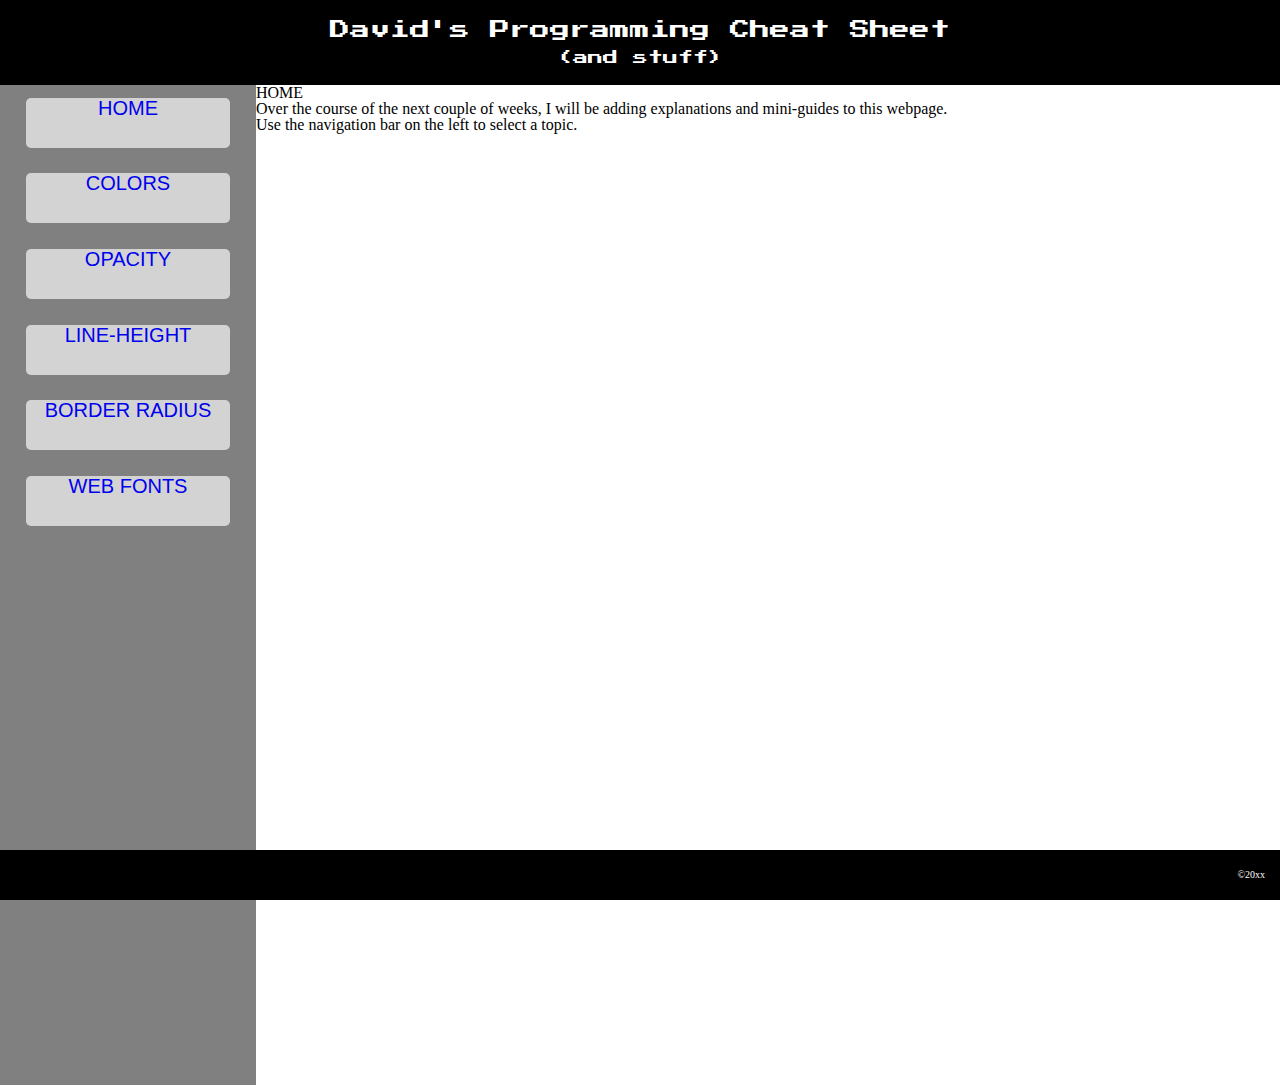
==== index.html @ 3cd1d911 "fixed nav and content positioning and margins, set header and footer to fixed" ====
<!DOCTYPE html>
<html>
  <head>
    <meta charset="utf-8">
    <title></title>
    <link href="style.css" rel="stylesheet"/>
  </head>
  <body>
    <header>
      <h1>David's Programming Cheat Sheet</h1>
      <h2>(and stuff)</h2>
    </header>

    <div class="container">

      <nav>
        <a class="nav-button" href="index.html">
            <div class="buttons">
              HOME
            </div>
          </a>

        <a class="nav-button" href="colors.html">
          <div class="buttons">
            COLORS
          </div>
        </a>

        <a class="nav-button" href="opacity.html">
          <div class="buttons">
            OPACITY
          </div>
        </a>

        <a class="nav-button" href="line-height.html">
          <div class="buttons">
            LINE-HEIGHT
          </div>
        </a>

        <a class="nav-button" href="border-radius.html">
          <div class="buttons">
            BORDER RADIUS
          </div>
        </a>

        <a class="nav-button" href="web-fonts.html">
          <div class="buttons">
            WEB FONTS
          </div>
        </a>

      </nav>

      <div class="content">
        <h1>HOME</h1>
        <p>Over the course of the next couple of weeks, I will be adding explanations and mini-guides to this webpage.</p>
        <p>Use the navigation bar on the left to select a topic.</p>
      </div>

    </div>

    <footer>
      <p>©20xx</p>
    </footer>


  </body>
</html>
---- style.css ----
@import url('https://fonts.googleapis.com/css?family=Press+Start+2P');



/* http://meyerweb.com/eric/tools/css/reset/
   v2.0 | 20110126
   License: none (public domain)
*/

html, body, div, span, applet, object, iframe,
h1, h2, h3, h4, h5, h6, p, blockquote, pre,
a, abbr, acronym, address, big, cite, code,
del, dfn, em, img, ins, kbd, q, s, samp,
small, strike, strong, sub, sup, tt, var,
b, u, i, center,
dl, dt, dd, ol, ul, li,
fieldset, form, label, legend,
table, caption, tbody, tfoot, thead, tr, th, td,
article, aside, canvas, details, embed,
figure, figcaption, footer, header, hgroup,
menu, nav, output, ruby, section, summary,
time, mark, audio, video {
	margin: 0;
	padding: 0;
	border: 0;
	font-size: 100%;
	font: inherit;
	vertical-align: baseline;
}
/* HTML5 display-role reset for older browsers */
article, aside, details, figcaption, figure,
footer, header, hgroup, menu, nav, section {
	display: block;
}
body {
	line-height: 1;
}
ol, ul {
	list-style: none;
}
blockquote, q {
	quotes: none;
}
blockquote:before, blockquote:after,
q:before, q:after {
	content: '';
	content: none;
}
table {
	border-collapse: collapse;
	border-spacing: 0;
}


/* ************************************************** */
/*                       HEADER                       */
/* ************************************************** */

header {
  font-family: 'Press Start 2P', cursive;
  color: white;
  background-color: black;
  text-align: center;
  padding: 20px 0 20px 0;
  width: 100%;
  position: fixed;
  top: 0;
}

header h1 {
  font-size: 20px;
}

header h2 {
  font-size: 15px;
  margin-top: 10px;
}

/* ****************************************************** */
/*                       MAIN AREA                        */
/* ****************************************************** */

.container {
  margin-top: 85px;
  margin-bottom: 50px;

}

/* ****************************************************** */
/*                       NAVIGATION                       */
/* ****************************************************** */

nav {
  background-color: grey;
  width: 20%;
  height: 1000px;
  float: left;
  color: black;
}

.buttons {
  background-color: lightgrey;
  display: inline-block;
  margin: 5% 10%;
  height: 50px;
  width: 80%;
  text-align: center;

  font-family: Helvetica, sans-serif;
  font-size: 20px;
  border-radius: 5px;

}

.buttons:hover {
  background-color: rgba(232, 232, 232, 0.5);
}

/* *************************************************** */
/*                       CONTENT                       */
/* *************************************************** */

.content {
  width: 80%;
  height: 1000px;
  float: right;
  color: black;
}

/* ************************************************** */
/*                       FOOTER                       */
/* ************************************************** */

footer {
  position:fixed;
  color: white;
  font-size: 10px;
  background-color:black;
  text-align: right;
  bottom:0px;
  left:0px;
  right:0px;
  padding: 20px 15px 20px 0;
}













/*


.colors-bold {
  display: block;
  font-weight: bold;
}










.red {
  color: red;
}

.blue {
  color: blue;
}

.green {
  color: green;
}

.orange {
  color: orange;
}

.yellow {
  color: yellow;
}

.purple {
  color: purple;
}

.light-steel-blue {
  color: lightsteelblue;
}

.pale-goldenrod {
  color: palegoldenrod;
}

.plum {
  color: plum;
}

.nav-button {
  text-decoration: none;
}

.left-panel a {
  color: black;
}

.left-panel a:visited {
  color: black;
}

a:hover {
  color: red;
}

.hex-red {
  color: #FF0000;
}

.lighter-hex-red {
  color: #ff7777;
}

#new-color {
  color: rgb(145, 54, 255);
}

#fully-opaque {
  background-color: rgba(0, 0, 0, 1);
  width: 100px;
  height: 100px;
}

#seventy-five-opaque {
  background-color: rgba(0, 0, 0, 0.75);
  width: 100px;
  height: 100px;
}

#fifty-opaque {
  background-color: rgba(0, 0, 0, 0.5);
  width: 100px;
  height: 100px;
}

#twenty-five-opaque {
  background-color: rgba(0, 0, 0, 0.25);
  width: 100px;
  height: 100px;
}

#ten-opaque {
  background-color: rgba(0, 0, 0, 0.10);
  width: 100px;
  height: 100px;
}

#lh-1 {
  margin-left: 25px;
}

#lh-1point5 {
  line-height: 1.5;
  margin-left: 25px;
}

#lh-2 {
  line-height: 2;
  margin-left: 25px;
}

#lh-5 {
  line-height: 5;
  margin-left: 25px;
}

.four-values {
  border-radius: 10px 20px 30px 40px;
  width: 100px;
  height: 100px;
  background-color: black;
  margin-bottom: 20px;
}

.three-values {
  border-radius: 10px 20px 30px;
  width: 100px;
  height: 100px;
  background-color: black;
  margin-bottom: 20px;
}

.two-values {
  border-radius: 10px 20px;
  width: 100px;
  height: 100px;
  background-color: black;
  margin-bottom: 20px;
}

.one-value {
  border-radius: 10px;
  width: 100px;
  height: 100px;
  background-color: black;
  margin-bottom: 20px;
}*/
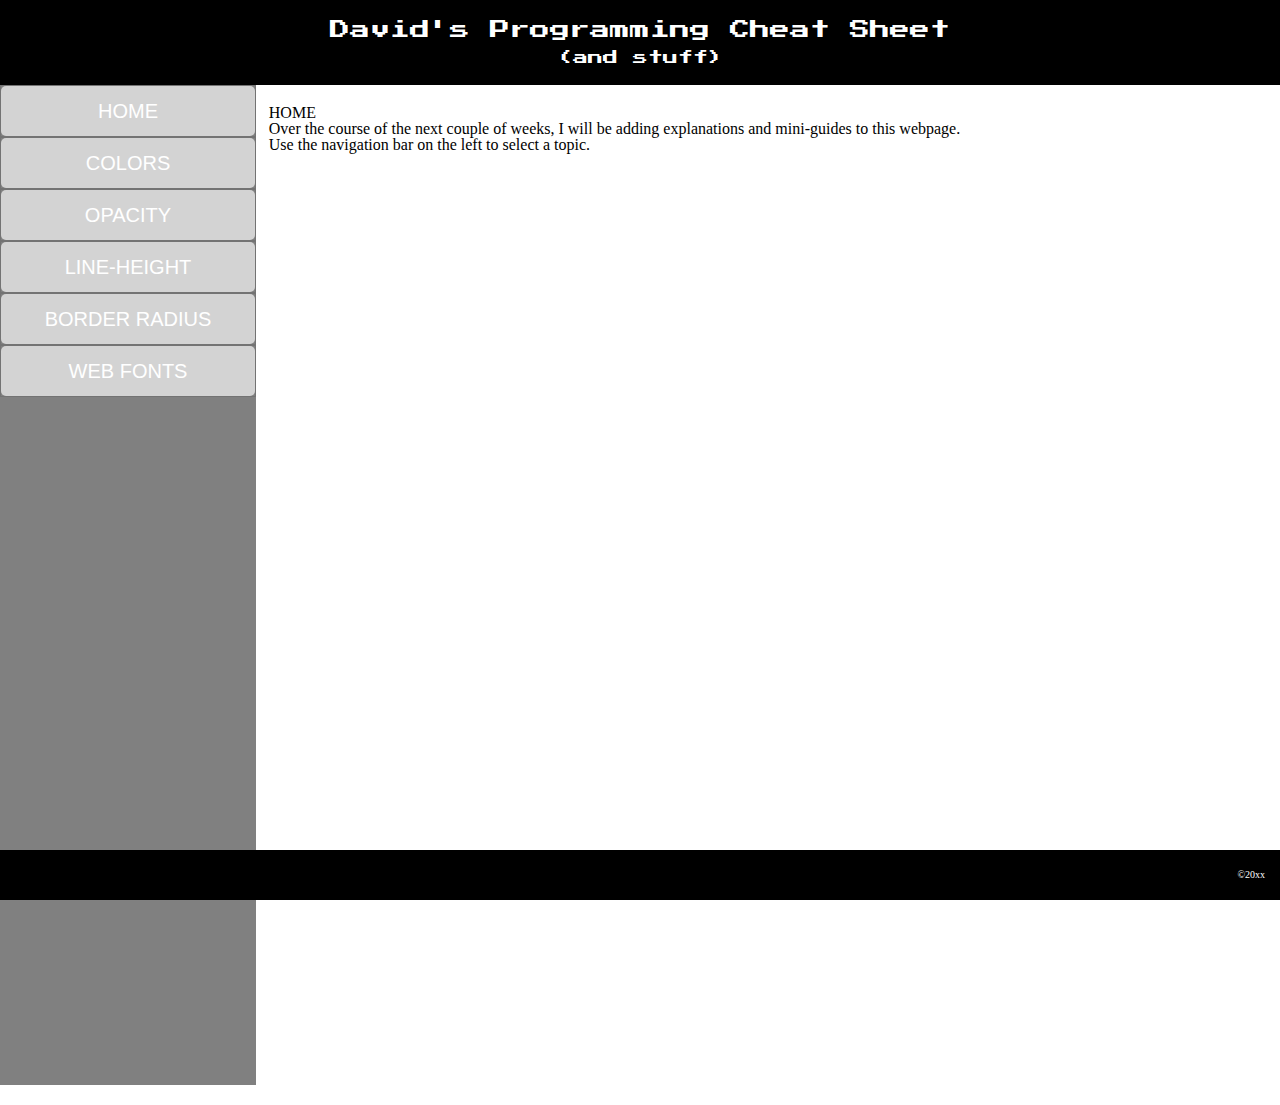
==== commit 20504366: "fixed navigation bars" ====
--- a/index.html
+++ b/index.html
@@ -15,10 +15,10 @@
 
       <nav>
         <a class="nav-button" href="index.html">
-            <div class="buttons">
-              HOME
-            </div>
-          </a>
+          <div class="buttons">
+            HOME
+          </div>
+        </a>
 
         <a class="nav-button" href="colors.html">
           <div class="buttons">
--- a/style.css
+++ b/style.css
@@ -98,18 +98,21 @@
   color: black;
 }
 
+a {
+  border: rgba(108, 108, 108, 0.63) 1px solid;
+  display: block;
+  color: white;
+  text-decoration: none;
+}
+
 .buttons {
   background-color: lightgrey;
-  display: inline-block;
-  margin: 5% 10%;
-  height: 50px;
-  width: 80%;
-  text-align: center;
-
   font-family: Helvetica, sans-serif;
   font-size: 20px;
+  padding: 15px 0;
+  display: block;
+  text-align: center;
   border-radius: 5px;
-
 }
 
 .buttons:hover {
@@ -121,10 +124,12 @@
 /* *************************************************** */
 
 .content {
-  width: 80%;
+  width: 79%;
   height: 1000px;
   float: right;
   color: black;
+  padding-top: 20px;
+  padding-left: 10px;
 }
 
 /* ************************************************** */
@@ -158,113 +163,9 @@
 /*
 
 
-.colors-bold {
-  display: block;
-  font-weight: bold;
-}
-
-
-
-
-
-
-
-
-
-
-.red {
-  color: red;
-}
-
-.blue {
-  color: blue;
-}
-
-.green {
-  color: green;
-}
-
-.orange {
-  color: orange;
-}
-
-.yellow {
-  color: yellow;
-}
-
-.purple {
-  color: purple;
-}
-
-.light-steel-blue {
-  color: lightsteelblue;
-}
-
-.pale-goldenrod {
-  color: palegoldenrod;
-}
-
-.plum {
-  color: plum;
-}
-
-.nav-button {
-  text-decoration: none;
-}
-
-.left-panel a {
-  color: black;
-}
-
-.left-panel a:visited {
-  color: black;
-}
-
-a:hover {
-  color: red;
-}
-
-.hex-red {
-  color: #FF0000;
-}
-
-.lighter-hex-red {
-  color: #ff7777;
-}
-
-#new-color {
-  color: rgb(145, 54, 255);
-}
-
-#fully-opaque {
-  background-color: rgba(0, 0, 0, 1);
-  width: 100px;
-  height: 100px;
-}
-
-#seventy-five-opaque {
-  background-color: rgba(0, 0, 0, 0.75);
-  width: 100px;
-  height: 100px;
-}
-
-#fifty-opaque {
-  background-color: rgba(0, 0, 0, 0.5);
-  width: 100px;
-  height: 100px;
-}
-
-#twenty-five-opaque {
-  background-color: rgba(0, 0, 0, 0.25);
-  width: 100px;
-  height: 100px;
-}
-
-#ten-opaque {
-  background-color: rgba(0, 0, 0, 0.10);
-  width: 100px;
-  height: 100px;
-}
+
+
+
 
 #lh-1 {
   margin-left: 25px;
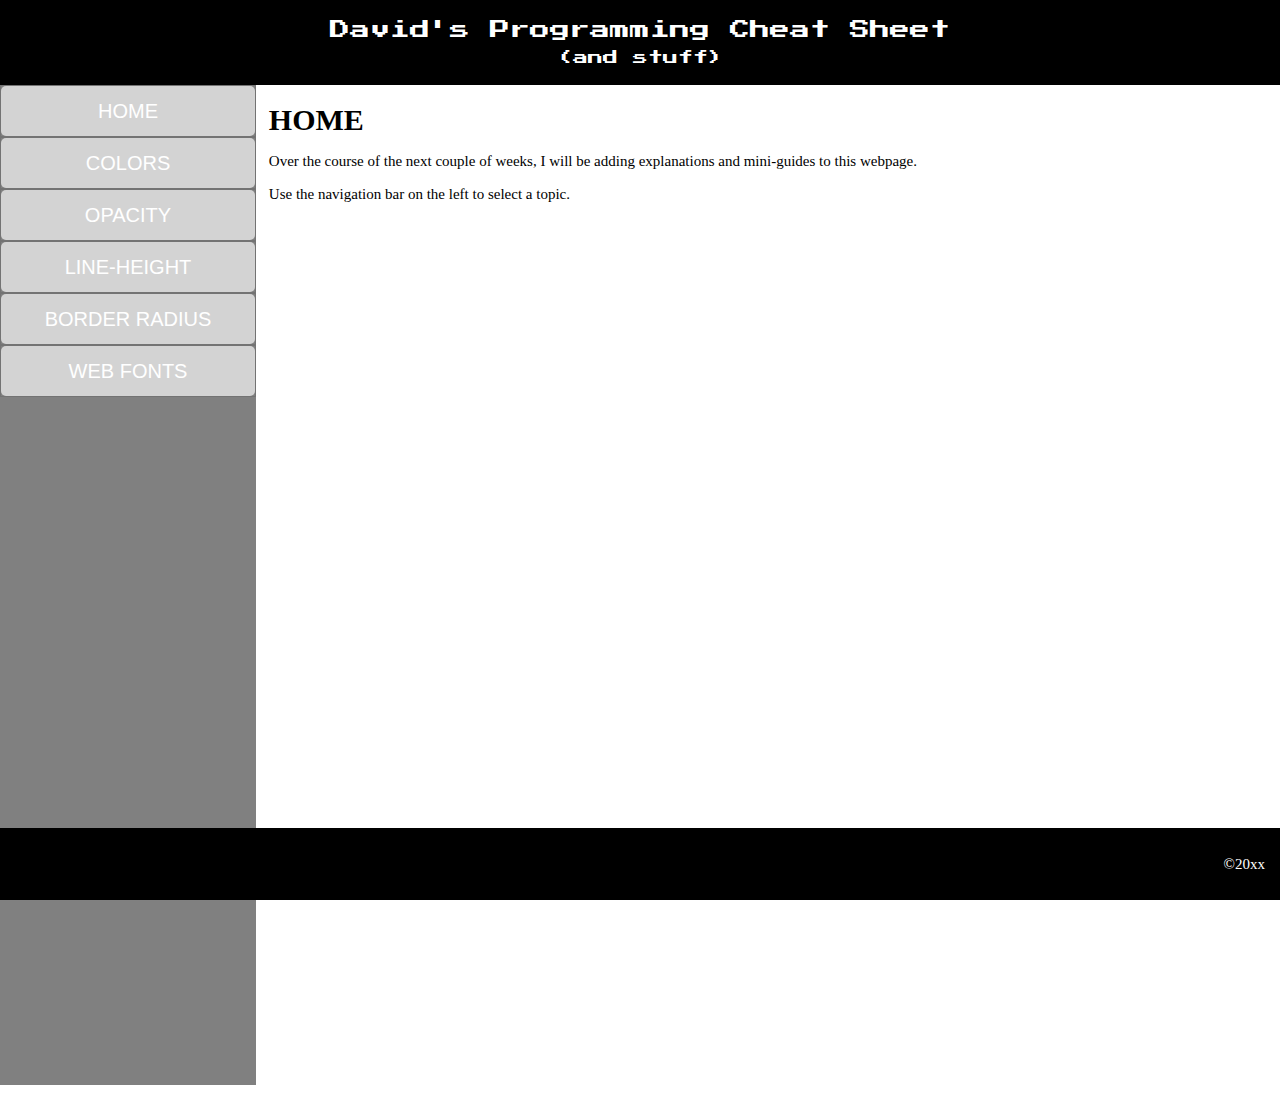
==== commit 1ab3c71b: "fixed h's and determined font sizes across site" ====
--- a/index.html
+++ b/index.html
@@ -7,8 +7,8 @@
   </head>
   <body>
     <header>
-      <h1>David's Programming Cheat Sheet</h1>
-      <h2>(and stuff)</h2>
+      <h1 id="title">David's Programming Cheat Sheet</h1>
+      <h2 id="sub-title">(and stuff)</h2>
     </header>
 
     <div class="container">
--- a/style.css
+++ b/style.css
@@ -67,13 +67,14 @@
   top: 0;
 }
 
-header h1 {
+#title {
   font-size: 20px;
-}
-
-header h2 {
+
+}
+
+#sub-title {
   font-size: 15px;
-  margin-top: 10px;
+	padding-top: 10px;
 }
 
 /* ****************************************************** */
@@ -98,7 +99,7 @@
   color: black;
 }
 
-a {
+nav > a {
   border: rgba(108, 108, 108, 0.63) 1px solid;
   display: block;
   color: white;
@@ -117,6 +118,7 @@
 
 .buttons:hover {
   background-color: rgba(232, 232, 232, 0.5);
+  color: rgba(0, 3, 255, 0.55);
 }
 
 /* *************************************************** */
@@ -130,6 +132,32 @@
   color: black;
   padding-top: 20px;
   padding-left: 10px;
+}
+
+.content h1 {
+	font-size: 30px;
+	margin-bottom: 10px;
+	font-weight: bold;
+}
+
+.content h2 {
+	font-size: 25px;
+	padding: 10px 0;
+	font-weight: bold;
+	text-decoration: underline;
+}
+
+.content h3 {
+	font-size: 20px;
+	font-style: italic;
+	margin: 30px 0 10px 0;
+}
+
+p {
+	font-style: normal;
+	padding: 5px 0;
+	font-size: 15px;
+	line-height: 1.5;
 }
 
 /* ************************************************** */
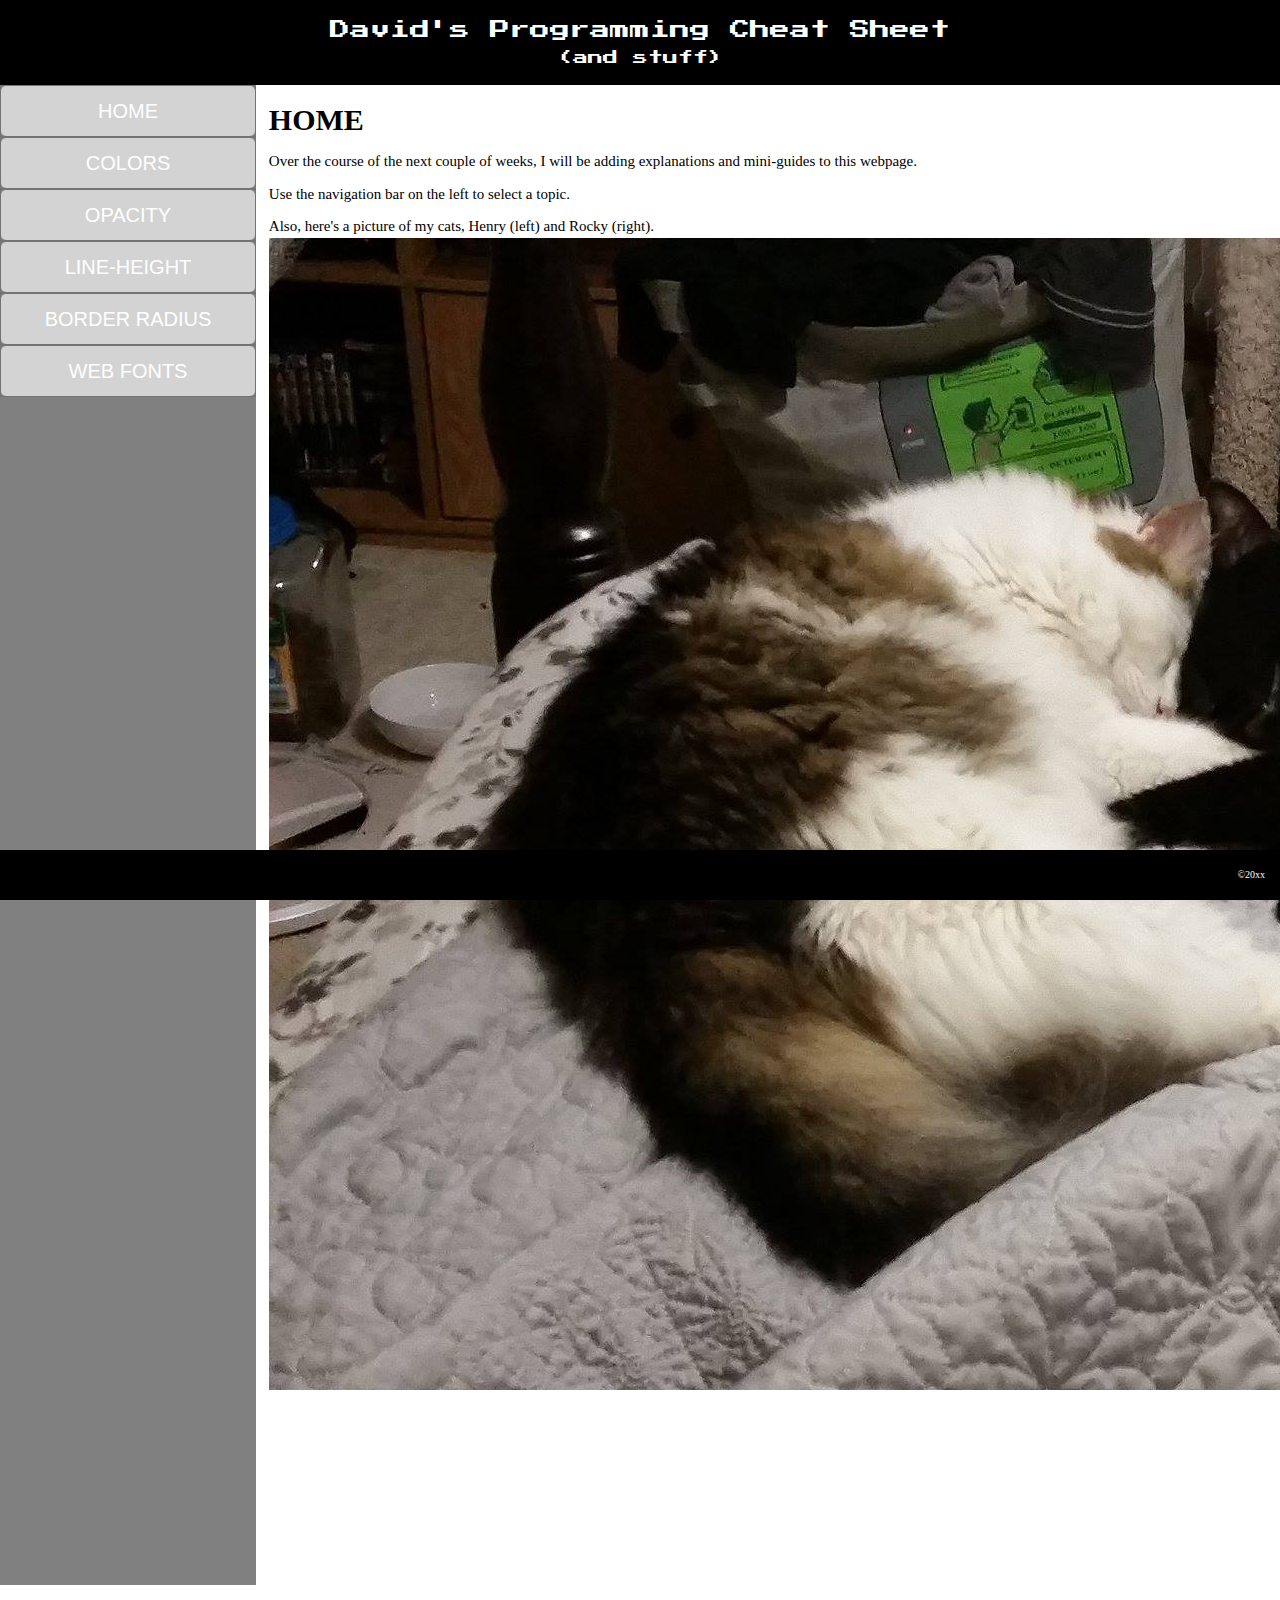
==== commit b77395ef: "added picture of my kitties" ====
--- a/index.html
+++ b/index.html
@@ -2,7 +2,7 @@
 <html>
   <head>
     <meta charset="utf-8">
-    <title></title>
+    <title>Home</title>
     <link href="style.css" rel="stylesheet"/>
   </head>
   <body>
@@ -56,6 +56,8 @@
         <h1>HOME</h1>
         <p>Over the course of the next couple of weeks, I will be adding explanations and mini-guides to this webpage.</p>
         <p>Use the navigation bar on the left to select a topic.</p>
+        <p>Also, here's a picture of my cats, Henry (left) and Rocky (right).
+        <img src="my-kitties.jpg" alt="rocky and henry" />
       </div>
 
     </div>
--- a/style.css
+++ b/style.css
@@ -94,7 +94,7 @@
 nav {
   background-color: grey;
   width: 20%;
-  height: 1000px;
+  height: 1500px;
   float: left;
   color: black;
 }
@@ -126,12 +126,13 @@
 /* *************************************************** */
 
 .content {
-  width: 79%;
-  height: 1000px;
+  width: 72%;
+  height: 1500px;
   float: right;
   color: black;
   padding-top: 20px;
   padding-left: 10px;
+	margin-right: 7%;
 }
 
 .content h1 {
@@ -153,7 +154,11 @@
 	margin: 30px 0 10px 0;
 }
 
-p {
+.content ul, ol {
+	margin: 10px 0;
+}
+
+.content p {
 	font-style: normal;
 	padding: 5px 0;
 	font-size: 15px;
@@ -175,73 +180,3 @@
   right:0px;
   padding: 20px 15px 20px 0;
 }
-
-
-
-
-
-
-
-
-
-
-
-
-
-/*
-
-
-
-
-
-
-#lh-1 {
-  margin-left: 25px;
-}
-
-#lh-1point5 {
-  line-height: 1.5;
-  margin-left: 25px;
-}
-
-#lh-2 {
-  line-height: 2;
-  margin-left: 25px;
-}
-
-#lh-5 {
-  line-height: 5;
-  margin-left: 25px;
-}
-
-.four-values {
-  border-radius: 10px 20px 30px 40px;
-  width: 100px;
-  height: 100px;
-  background-color: black;
-  margin-bottom: 20px;
-}
-
-.three-values {
-  border-radius: 10px 20px 30px;
-  width: 100px;
-  height: 100px;
-  background-color: black;
-  margin-bottom: 20px;
-}
-
-.two-values {
-  border-radius: 10px 20px;
-  width: 100px;
-  height: 100px;
-  background-color: black;
-  margin-bottom: 20px;
-}
-
-.one-value {
-  border-radius: 10px;
-  width: 100px;
-  height: 100px;
-  background-color: black;
-  margin-bottom: 20px;
-}*/
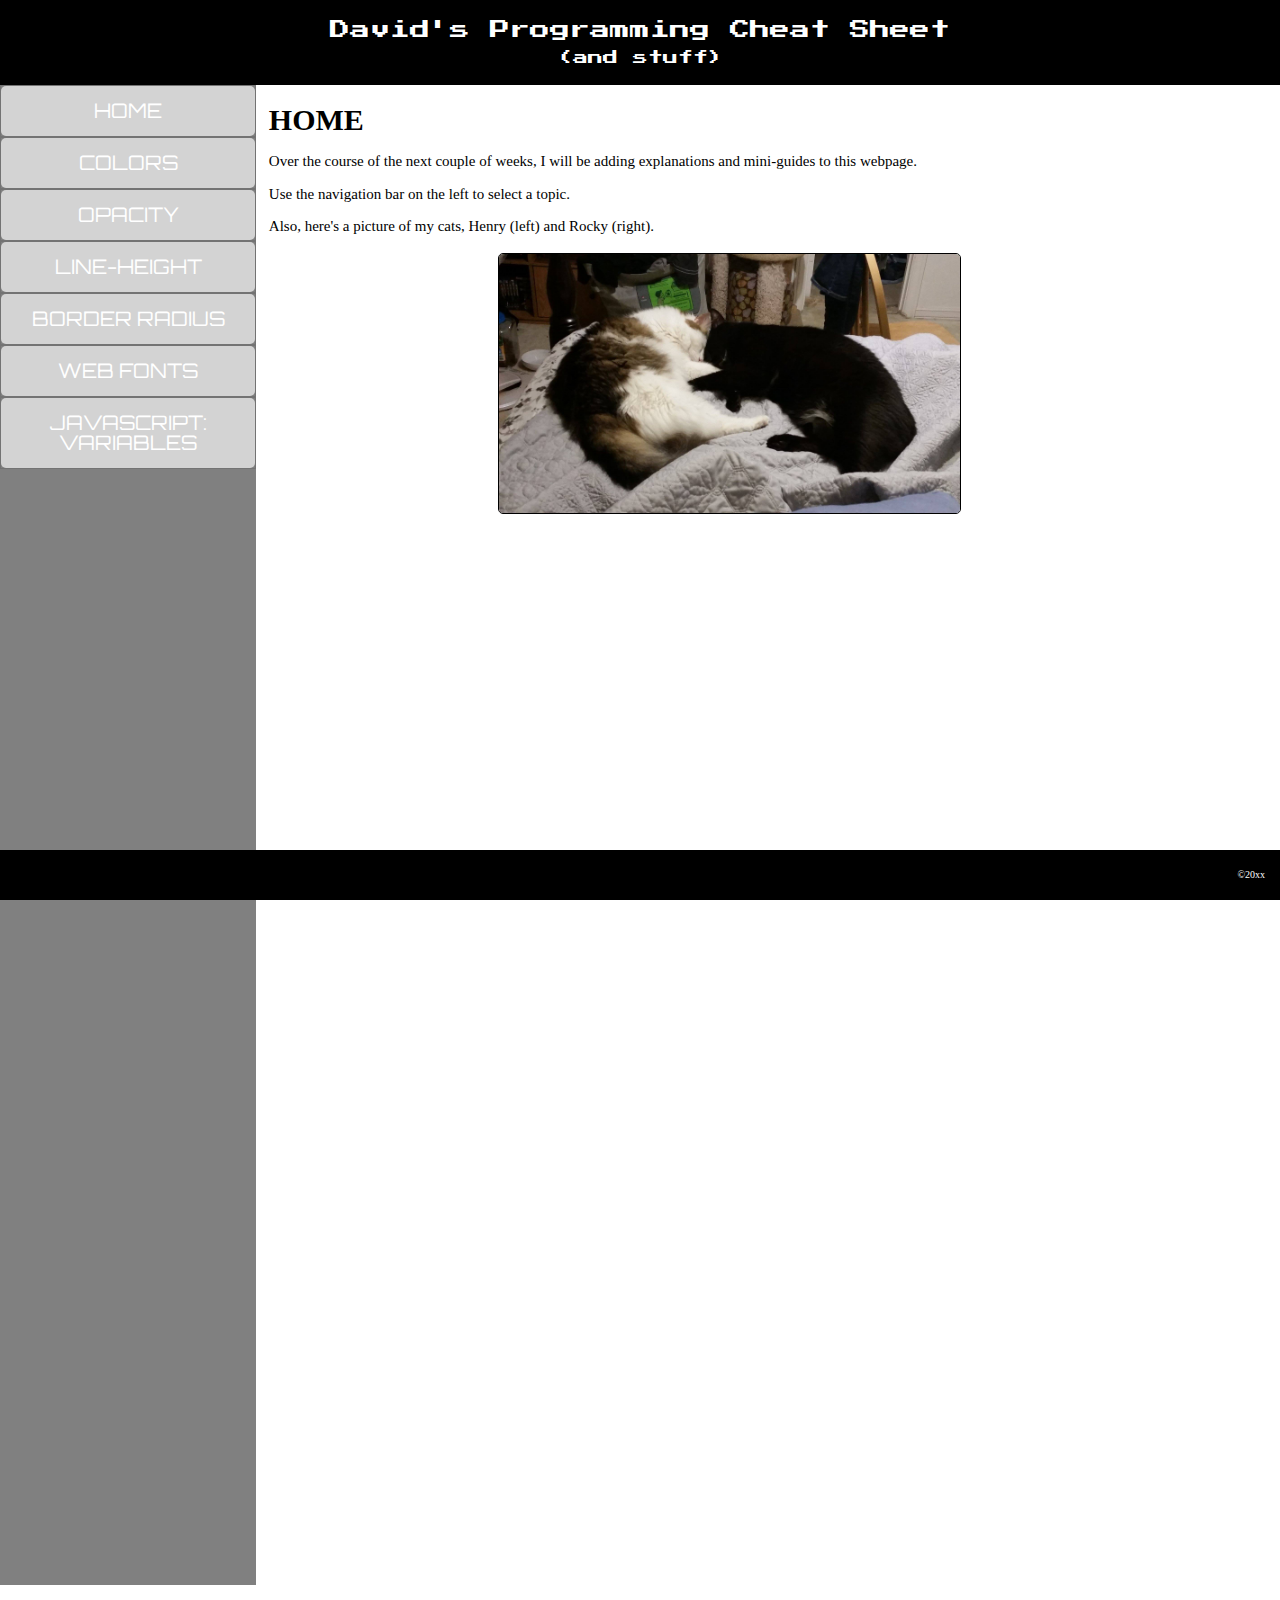
==== commit 63d5d798: "updated kitties" ====
--- a/index.html
+++ b/index.html
@@ -3,7 +3,7 @@
   <head>
     <meta charset="utf-8">
     <title>Home</title>
-    <link href="style.css" rel="stylesheet"/>
+    <link href="style/style.css" rel="stylesheet"/>
   </head>
   <body>
     <header>
@@ -50,6 +50,12 @@
           </div>
         </a>
 
+        <a class="nav-button" href="javascript-variables.html">
+          <div class="buttons">
+            JAVASCRIPT: VARIABLES
+          </div>
+        </a>
+
       </nav>
 
       <div class="content">
@@ -57,7 +63,7 @@
         <p>Over the course of the next couple of weeks, I will be adding explanations and mini-guides to this webpage.</p>
         <p>Use the navigation bar on the left to select a topic.</p>
         <p>Also, here's a picture of my cats, Henry (left) and Rocky (right).
-        <img src="my-kitties.jpg" alt="rocky and henry" />
+        <img src="images/my-kitties.jpg" alt="rocky and henry" class="kitties"/>
       </div>
 
     </div>
--- a/style/style.css
+++ b/style/style.css
@@ -0,0 +1,196 @@
+@import url('https://fonts.googleapis.com/css?family=Orbitron|Press+Start+2P');
+
+
+/* http://meyerweb.com/eric/tools/css/reset/
+   v2.0 | 20110126
+   License: none (public domain)
+*/
+
+html, body, div, span, applet, object, iframe,
+h1, h2, h3, h4, h5, h6, p, blockquote, pre,
+a, abbr, acronym, address, big, cite, code,
+del, dfn, em, img, ins, kbd, q, s, samp,
+small, strike, strong, sub, sup, tt, var,
+b, u, i, center,
+dl, dt, dd, ol, ul, li,
+fieldset, form, label, legend,
+table, caption, tbody, tfoot, thead, tr, th, td,
+article, aside, canvas, details, embed,
+figure, figcaption, footer, header, hgroup,
+menu, nav, output, ruby, section, summary,
+time, mark, audio, video {
+	margin: 0;
+	padding: 0;
+	border: 0;
+	font-size: 100%;
+	font: inherit;
+	vertical-align: baseline;
+}
+/* HTML5 display-role reset for older browsers */
+article, aside, details, figcaption, figure,
+footer, header, hgroup, menu, nav, section {
+	display: block;
+}
+body {
+	line-height: 1;
+}
+ol, ul {
+	list-style: none;
+}
+blockquote, q {
+	quotes: none;
+}
+blockquote:before, blockquote:after,
+q:before, q:after {
+	content: '';
+	content: none;
+}
+table {
+	border-collapse: collapse;
+	border-spacing: 0;
+}
+
+
+/* ************************************************** */
+/*                       HEADER                       */
+/* ************************************************** */
+
+header {
+  font-family: 'Press Start 2P', cursive;
+  color: white;
+  background-color: black;
+  text-align: center;
+  padding: 20px 0 20px 0;
+  width: 100%;
+  position: fixed;
+  top: 0;
+}
+
+#title {
+  font-size: 20px;
+
+}
+
+#sub-title {
+  font-size: 15px;
+	padding-top: 10px;
+}
+
+/* ****************************************************** */
+/*                       MAIN AREA                        */
+/* ****************************************************** */
+
+.container {
+  margin-top: 85px;
+  margin-bottom: 50px;
+
+}
+
+/* ****************************************************** */
+/*                       NAVIGATION                       */
+/* ****************************************************** */
+
+nav {
+  background-color: grey;
+  width: 20%;
+  height: 1500px;
+  float: left;
+  color: black;
+}
+
+nav > a {
+  border: rgba(108, 108, 108, 0.63) 1px solid;
+  display: block;
+  color: white;
+  text-decoration: none;
+}
+
+.buttons {
+  background-color: lightgrey;
+  font-family: 'Orbitron', sans-serif;
+  font-size: 20px;
+  padding: 15px 0;
+  display: block;
+  text-align: center;
+  border-radius: 5px;
+}
+
+.buttons:hover {
+  background-color: rgba(232, 232, 232, 0.5);
+  color: rgba(0, 3, 255, 0.55);
+}
+
+/* *************************************************** */
+/*                       CONTENT                       */
+/* *************************************************** */
+
+.content {
+  width: 72%;
+  height: 1500px;
+  float: right;
+  color: black;
+  padding-top: 20px;
+  padding-left: 1%;
+	margin-right: 7%;
+}
+
+.content h1 {
+	font-size: 30px;
+	margin-bottom: 10px;
+	font-weight: bold;
+}
+
+.content h2 {
+	font-size: 25px;
+	padding: 10px 0;
+	font-weight: bold;
+	text-decoration: underline;
+}
+
+.content h3 {
+	font-size: 20px;
+	font-style: italic;
+	margin: 30px 0 10px 0;
+}
+
+.content ul, ol {
+	margin: 10px 0;
+	font-size: 15px;
+}
+
+.content p {
+	font-style: normal;
+	padding: 5px 0;
+	font-size: 15px;
+	line-height: 1.5;
+}
+
+.kitties {
+	width: 50%;
+	display: block;
+	margin: 0 auto;
+	border-radius: 5px;
+	margin-top: 15px;
+	border: 1px black solid;
+}
+
+.add-res {
+  margin-top: 20px;
+}
+
+
+/* ************************************************** */
+/*                       FOOTER                       */
+/* ************************************************** */
+
+footer {
+  position:fixed;
+  color: white;
+  font-size: 10px;
+  background-color:black;
+  text-align: right;
+  bottom:0px;
+  left:0px;
+  right:0px;
+  padding: 20px 15px 20px 0;
+}
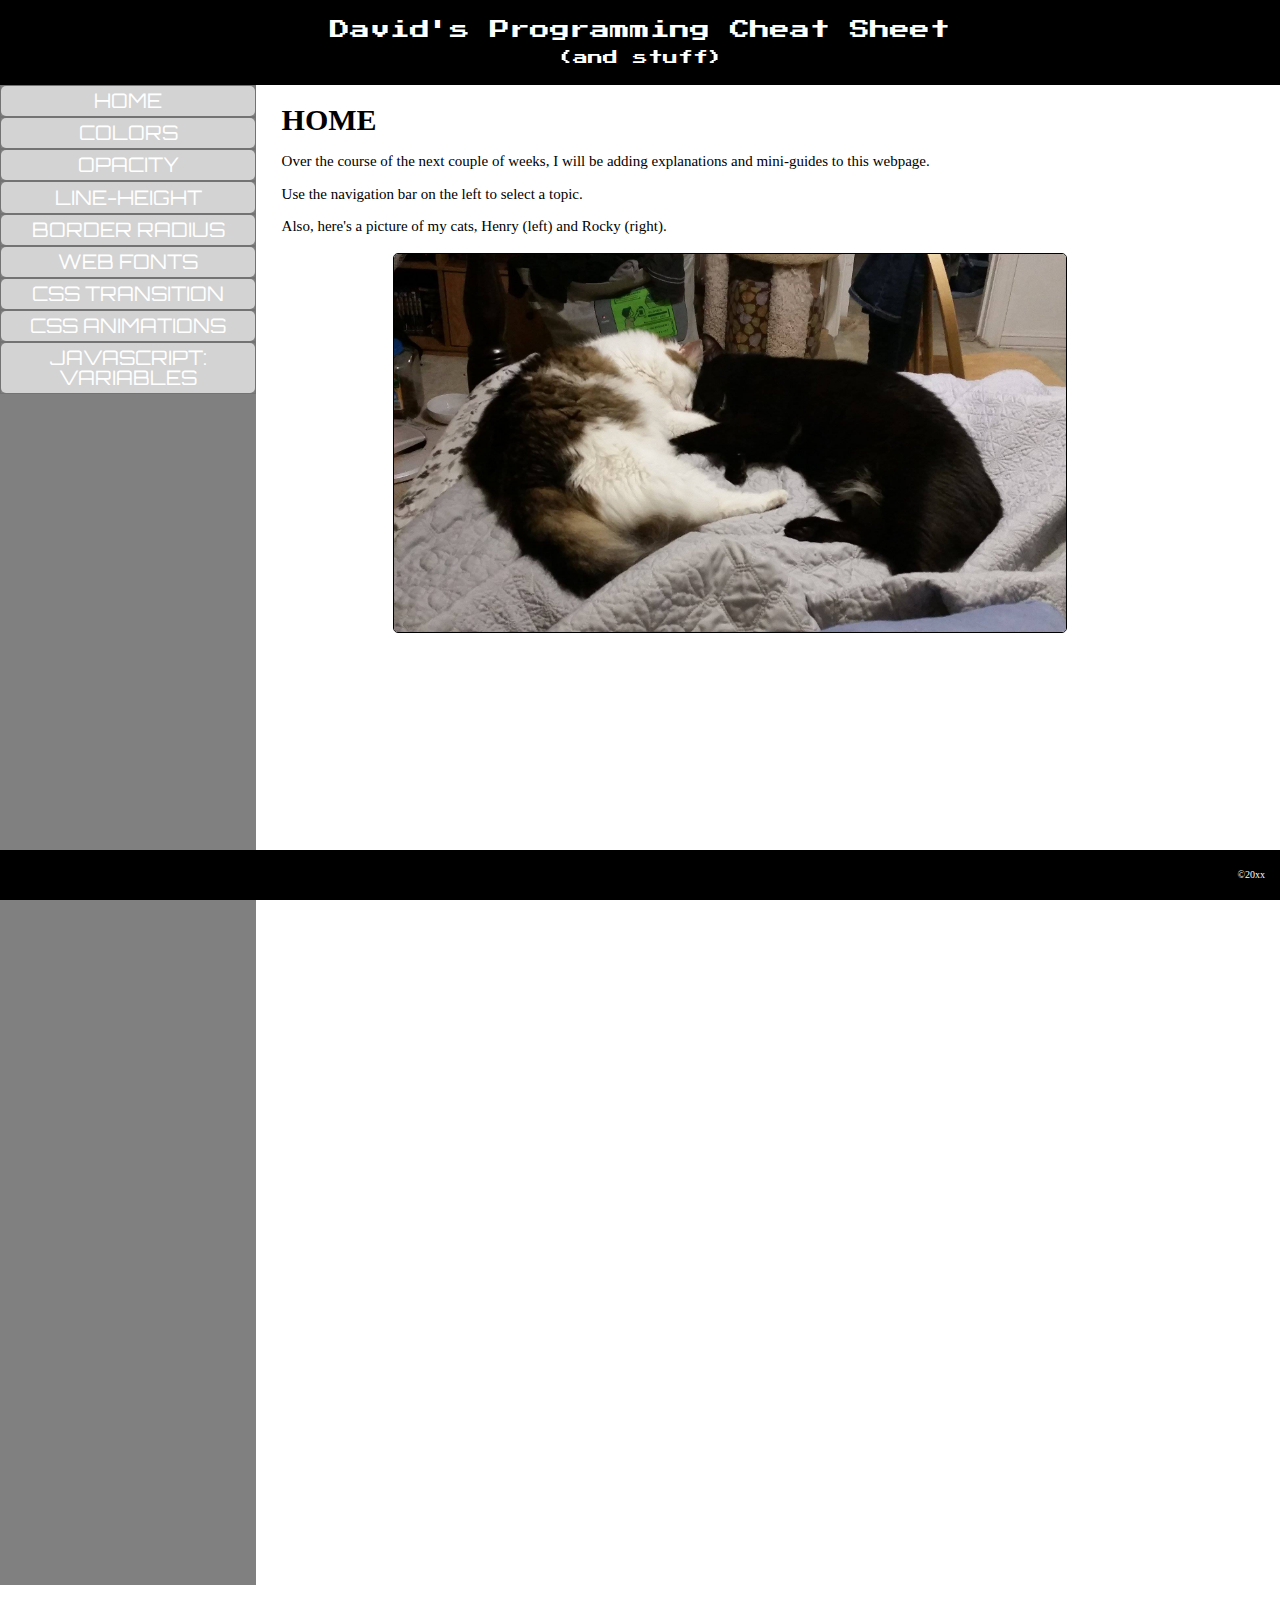
==== commit dc1fc2fa: "add css transition and css animations buttons to every page" ====
--- a/index.html
+++ b/index.html
@@ -50,6 +50,18 @@
           </div>
         </a>
 
+        <a class="nav-button" href="css-transition.html">
+          <div class="buttons">
+            CSS TRANSITION
+          </div>
+        </a>
+
+        <a class="nav-button" href="css-animations.html">
+          <div class="buttons">
+            CSS ANIMATIONS
+          </div>
+        </a>
+
         <a class="nav-button" href="javascript-variables.html">
           <div class="buttons">
             JAVASCRIPT: VARIABLES
--- a/style/style.css
+++ b/style/style.css
@@ -109,7 +109,7 @@
   background-color: lightgrey;
   font-family: 'Orbitron', sans-serif;
   font-size: 20px;
-  padding: 15px 0;
+  padding: 2% 0;
   display: block;
   text-align: center;
   border-radius: 5px;
@@ -125,12 +125,12 @@
 /* *************************************************** */
 
 .content {
-  width: 72%;
+  width: 70%;
   height: 1500px;
-  float: right;
+  float: left;
   color: black;
   padding-top: 20px;
-  padding-left: 1%;
+  padding-left: 2%;
 	margin-right: 7%;
 }
 
@@ -166,7 +166,7 @@
 }
 
 .kitties {
-	width: 50%;
+	width: 75%;
 	display: block;
 	margin: 0 auto;
 	border-radius: 5px;
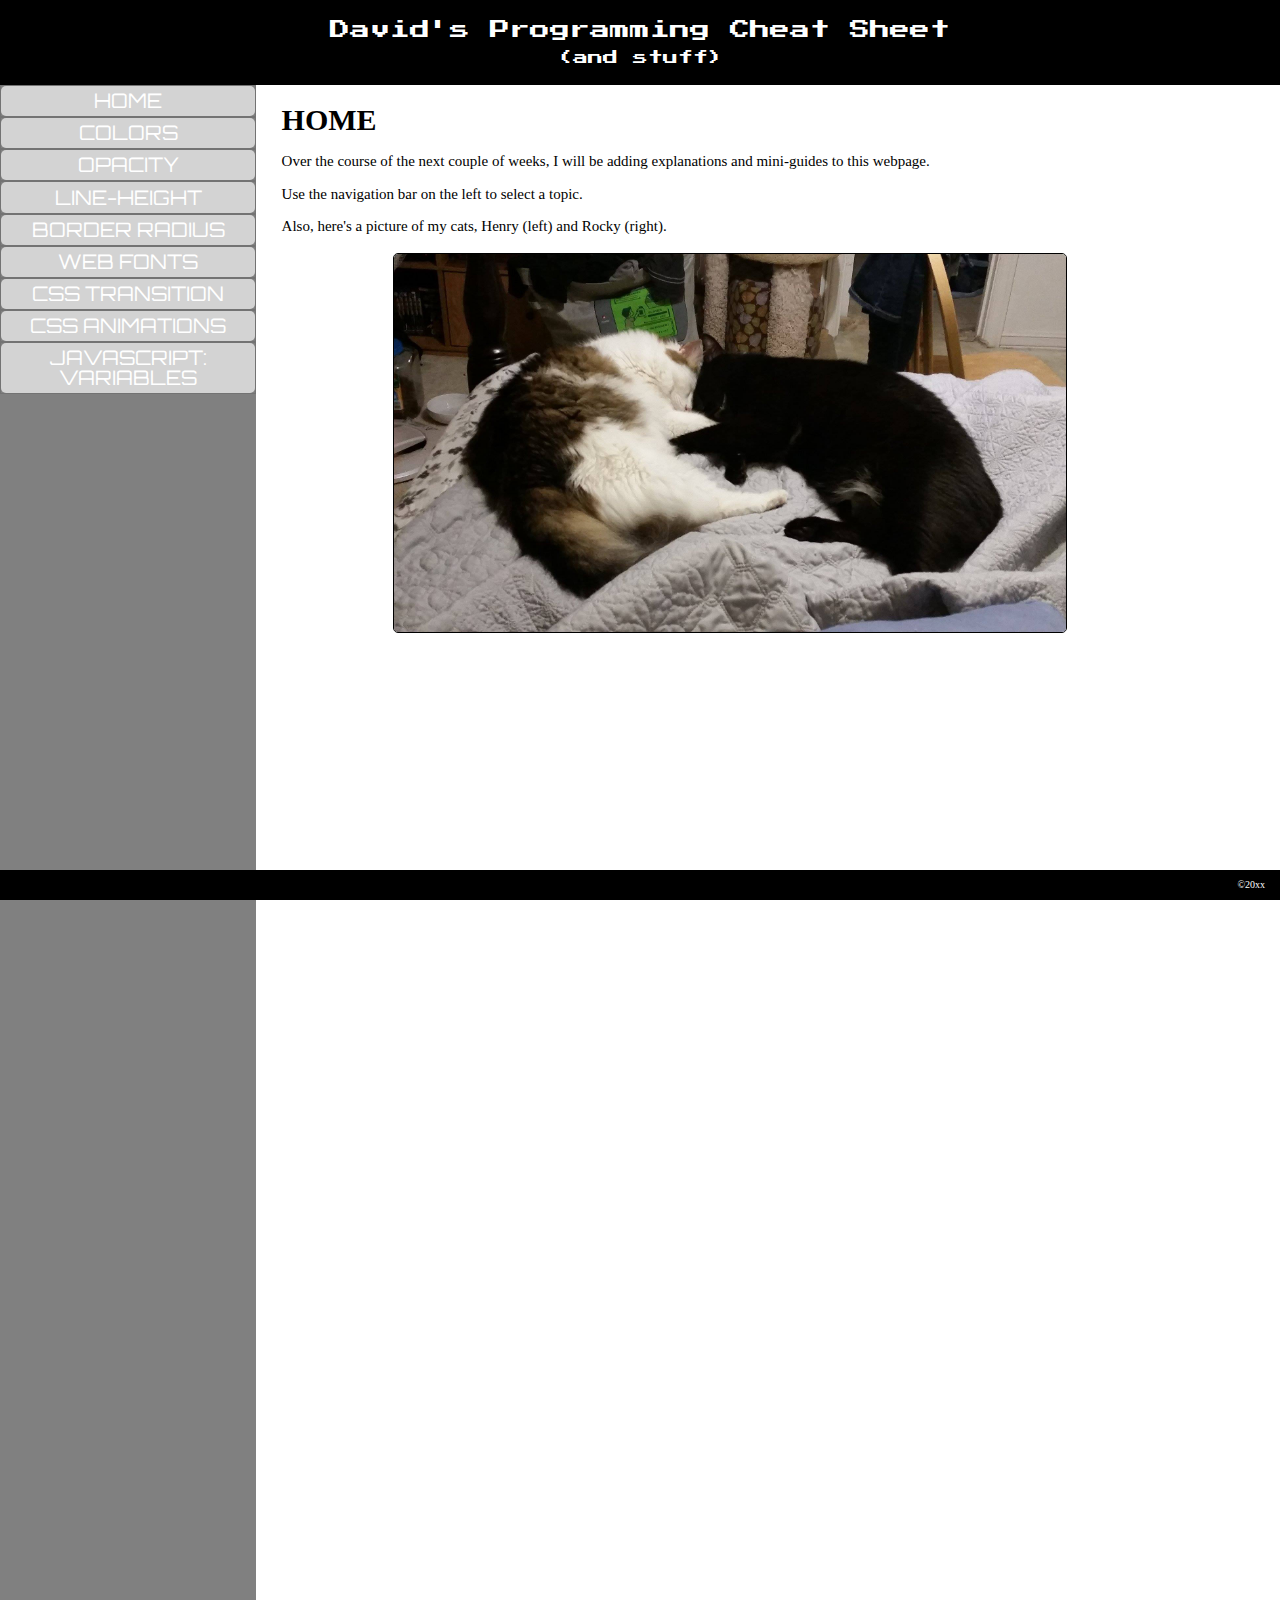
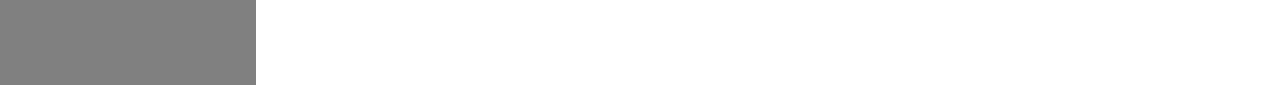
==== commit 85003002: "fixed scss errors across site" ====
--- a/index.html
+++ b/index.html
@@ -3,7 +3,7 @@
   <head>
     <meta charset="utf-8">
     <title>Home</title>
-    <link href="style/style.css" rel="stylesheet"/>
+    <link href="style.css" rel="stylesheet"/>
   </head>
   <body>
     <header>
--- a/style.css
+++ b/style.css
@@ -0,0 +1,299 @@
+@import url("https://fonts.googleapis.com/css?family=Orbitron|Press+Start+2P|VT323");
+/* http://meyerweb.com/eric/tools/css/reset/
+   v2.0 | 20110126
+   License: none (public domain)
+*/
+html, body, div, span, applet, object, iframe,
+h1, h2, h3, h4, h5, h6, p, blockquote, pre,
+a, abbr, acronym, address, big, cite, code,
+del, dfn, em, img, ins, kbd, q, s, samp,
+small, strike, strong, sub, sup, tt, var,
+b, u, i, center,
+dl, dt, dd, ol, ul, li,
+fieldset, form, label, legend,
+table, caption, tbody, tfoot, thead, tr, th, td,
+article, aside, canvas, details, embed,
+figure, figcaption, footer, header, hgroup,
+menu, nav, output, ruby, section, summary,
+time, mark, audio, video {
+  margin: 0;
+  padding: 0;
+  border: 0;
+  font-size: 100%;
+  font: inherit;
+  vertical-align: baseline; }
+
+/* HTML5 display-role reset for older browsers */
+article, aside, details, figcaption, figure,
+footer, header, hgroup, menu, nav, section {
+  display: block; }
+
+body {
+  line-height: 1; }
+
+ol, ul {
+  list-style: none; }
+
+blockquote, q {
+  quotes: none; }
+
+blockquote:before, blockquote:after,
+q:before, q:after {
+  content: '';
+  content: none; }
+
+table {
+  border-collapse: collapse;
+  border-spacing: 0; }
+
+header {
+  font-family: 'Press Start 2P', cursive;
+  color: white;
+  background-color: black;
+  text-align: center;
+  padding: 20px 0 20px 0;
+  width: 100%;
+  position: fixed;
+  top: 0; }
+
+#title {
+  font-size: 20px; }
+
+#sub-title {
+  font-size: 15px;
+  padding-top: 10px; }
+
+.container {
+  margin-top: 85px;
+  margin-bottom: 50px; }
+
+nav {
+  background-color: grey;
+  width: 20%;
+  min-height: 1600px;
+  float: left;
+  color: black; }
+
+nav > a {
+  border: rgba(108, 108, 108, 0.63) 1px solid;
+  display: block;
+  color: white;
+  text-decoration: none; }
+
+.buttons {
+  background-color: lightgrey;
+  font-family: 'Orbitron', sans-serif;
+  font-size: 20px;
+  padding: 2% 0;
+  display: block;
+  text-align: center;
+  border-radius: 5px; }
+
+.buttons:hover {
+  background-color: rgba(232, 232, 232, 0.5);
+  color: rgba(0, 3, 255, 0.55); }
+
+.content {
+  width: 70%;
+  float: left;
+  color: black;
+  padding-top: 20px;
+  padding-left: 2%;
+  margin-right: 7%; }
+
+.content h1 {
+  font-size: 30px;
+  margin-bottom: 10px;
+  font-weight: bold; }
+
+.content h2 {
+  font-size: 25px;
+  padding: 10px 0;
+  font-weight: bold;
+  text-decoration: underline; }
+
+.content h3 {
+  font-size: 20px;
+  font-style: italic;
+  margin: 30px 0 10px 0; }
+
+.content ul, ol {
+  margin: 10px 0;
+  font-size: 15px; }
+
+.content p {
+  font-style: normal;
+  padding: 5px 0;
+  font-size: 15px;
+  line-height: 1.5; }
+
+.kitties {
+  width: 75%;
+  display: block;
+  margin: 0 auto;
+  border-radius: 5px;
+  margin-top: 15px;
+  border: 1px black solid; }
+
+.add-res {
+  margin-top: 20px; }
+
+footer {
+  position: fixed;
+  color: white;
+  font-size: 10px;
+  background-color: black;
+  text-align: right;
+  bottom: 0px;
+  left: 0px;
+  right: 0px;
+  padding: 10px 15px 10px 0; }
+
+.border-list {
+  padding-left: 20px; }
+
+.four-values {
+  border-radius: 10px 20px 30px 40px;
+  width: 100px;
+  height: 100px;
+  background-color: black;
+  margin-bottom: 20px; }
+
+.three-values {
+  border-radius: 10px 20px 30px;
+  width: 100px;
+  height: 100px;
+  background-color: black;
+  margin-bottom: 20px; }
+
+.two-values {
+  border-radius: 10px 20px;
+  width: 100px;
+  height: 100px;
+  background-color: black;
+  margin-bottom: 20px; }
+
+.one-value {
+  border-radius: 10px;
+  width: 100px;
+  height: 100px;
+  background-color: black;
+  margin-bottom: 20px; }
+
+#lh-1 {
+  margin-left: 25px; }
+
+#lh-1point5 {
+  line-height: 1.5;
+  margin-left: 25px; }
+
+#lh-2 {
+  line-height: 2;
+  margin-left: 25px; }
+
+#lh-5 {
+  line-height: 5;
+  margin-left: 25px; }
+
+.red {
+  color: red; }
+
+.blue {
+  color: blue; }
+
+.green {
+  color: green; }
+
+.orange {
+  color: orange; }
+
+.yellow {
+  color: yellow; }
+
+.purple {
+  color: purple; }
+
+.light-steel-blue {
+  color: lightsteelblue; }
+
+.pale-goldenrod {
+  color: palegoldenrod; }
+
+.plum {
+  color: plum; }
+
+.nav-button {
+  text-decoration: none; }
+
+.left-panel a {
+  color: black; }
+
+.left-panel a:visited {
+  color: black; }
+
+.hex-red {
+  color: #FF0000; }
+
+.lighter-hex-red {
+  color: #ff7777; }
+
+#new-color {
+  color: #9136ff; }
+
+.example {
+  margin-left: 20px; }
+
+.types-of-variables {
+  margin-left: 20px; }
+
+ul {
+  list-style: square; }
+
+.chrome-variables {
+  width: 75%;
+  display: block;
+  margin: 0 auto;
+  border-radius: 5px;
+  margin-top: 15px;
+  border: 1px black solid; }
+
+#fully-opaque {
+  background-color: black;
+  width: 100px;
+  height: 100px; }
+
+#seventy-five-opaque {
+  background-color: rgba(0, 0, 0, 0.75);
+  width: 100px;
+  height: 100px; }
+
+#fifty-opaque {
+  background-color: rgba(0, 0, 0, 0.5);
+  width: 100px;
+  height: 100px; }
+
+#twenty-five-opaque {
+  background-color: rgba(0, 0, 0, 0.25);
+  width: 100px;
+  height: 100px; }
+
+#ten-opaque {
+  background-color: rgba(0, 0, 0, 0.1);
+  width: 100px;
+  height: 100px; }
+
+.note {
+  font-weight: bold; }
+
+.sample-text {
+  padding-left: 20px; }
+
+#vt323 {
+  font-family: 'VT323', monospace;
+  font-size: 20px; }
+
+#press-start {
+  font-family: 'Press Start 2P', cursive; }
+
+#orbitron {
+  font-family: 'Orbitron', sans-serif; }
